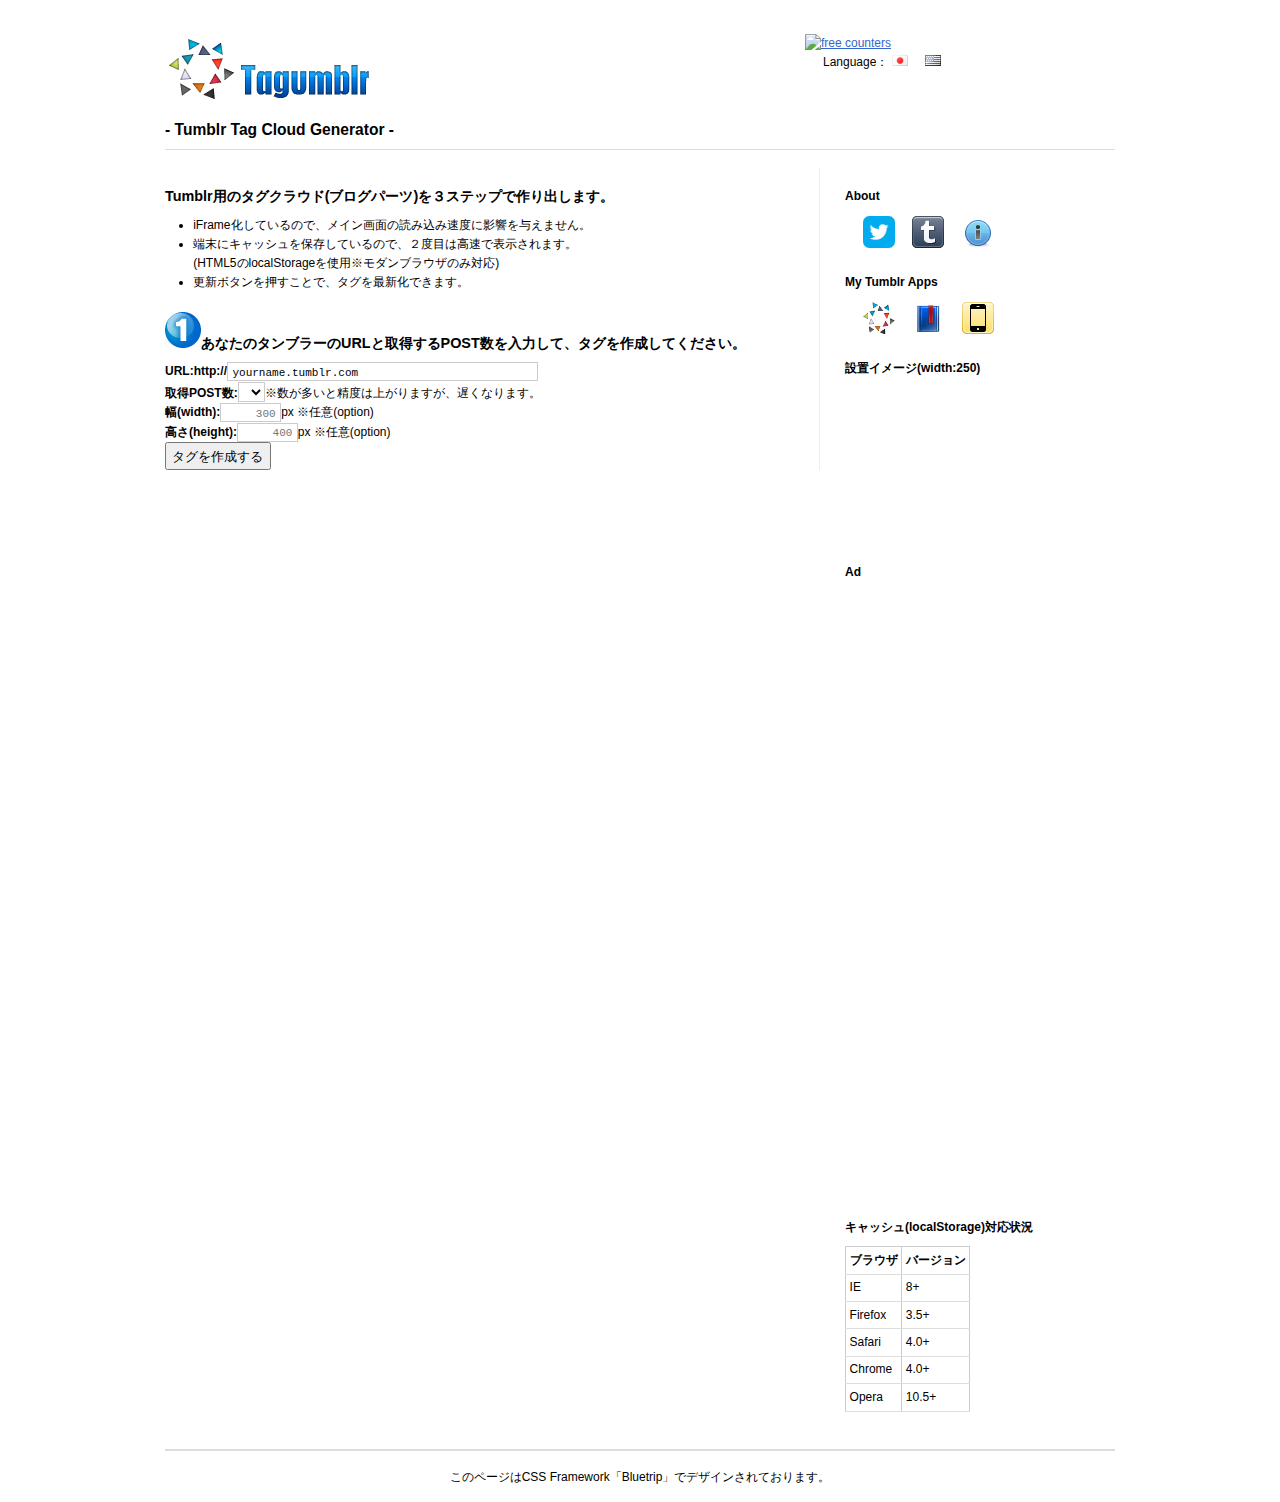
==== index.html @ e97289e1 "from Google App Engine" ====
<!DOCTYPE html>
<html lang="ja" manifest="index.manifest">
<head>
<meta charset="utf-8" />
<meta name="description" content="Tumblr用のタグクラウド・ジェネレータ(Tag Cloud)。わずか３ステップでブログパーツが完成します。,tumblr tag cloud generator,tumblr tag cloud maker,tumblr tag cloud creator">
<meta name="keywords" content="Tumblr,Tag,Cloud,タグクラウド,generator,maker,creator">
<meta name="google-site-verification" content="faOub5ii2QX5DLftfzRTi3q8iNu1RP6aDRXqXy1iLfc" />
<link rel="shortcut icon" href="img/favicon2.ico">
<!--CSS Framework [Bluetrip]-->
<link rel="stylesheet" href="css/screen.css" type="text/css" media="screen, projection" />
<link rel="stylesheet" href="css/print.css" type="text/css" media="print" />
<!--[if IE]>
<link rel="stylesheet" href="css/ie.css" type="text/css" media="screen, projection" />
<![endif]-->
<link rel="stylesheet" href="css/style.css" type="text/css" media="screen, projection" />

<script type="text/javascript" src="jsst/jquery-1.6.1.min.js"></script>
<script type="text/javascript" src="js/index.js"></script>
<title>Tagumblr - Tumblr Tag Cloud Generator -</title>
</head>
<body>
<div class="container">
	<!--ヘッダー-->
	<div id="header" class="span-24">
		<div class="span-16">
			<H1><a href="http://tagumblr.appspot.com/"><img src="img/logo.png" alt="Tagumblr" title="Tagumblr"></a></H1>
			<H4>- Tumblr Tag Cloud Generator -</H4>
		</div>
		<div class="span-6 last">
			<!-- AddThis Button BEGIN -->
			<div class="addthis_toolbox addthis_default_style addthis_32x32_style">
			<a class="addthis_button_facebook"></a>
			<a class="addthis_button_twitter"></a>
			<a class="addthis_button_hatena"></a>
			<!--<a class="addthis_button_preferred_4"></a>-->
			<a class="addthis_button_compact"></a>
			<a class="addthis_counter addthis_bubble_style"></a>
			</div>
			<script type="text/javascript" src="http://s7.addthis.com/js/250/addthis_widget.js#pubid=xa-4db19b9422ccce0e"></script>
			<!-- AddThis Button END -->
			<!-- Google +1 BEGIN -->
			<script type="text/javascript" src="http://apis.google.com/js/plusone.js">
			  {lang: 'ja'}
			</script>
			<g:plusone size="medium"></g:plusone>
			<!--Google +1 END-->
			<br />
			<a href="http://s01.flagcounter.com/more/7exS"><img src="http://s01.flagcounter.com/count/7exS/bg=FFFFFF/txt=000000/border=CCCCCC/columns=2/maxflags=6/viewers=3/labels=0/pageviews=1/" alt="free counters" border="0"></a>
			<br />
			<div id="divLang">
				<ul>
					<li>Language：</li>
					<li><a href="http://tagumblr.appspot.com/"><img src="img/jpn.png" alt="日本語"  title="日本語"></a></li>
					<li><a href="endex.html"><img src="img/eng.png" alt="English" title="English"></a></li>
				</ul>
			</div>
		</div>
	</div>
	<hr />

	<div id="contents" class="span-24">
		<!--コンテンツ-->
		<div id="main" class="span-16 colborder">
			<H5>Tumblr用のタグクラウド(ブログパーツ)を３ステップで作り出します。</H5>
			<UL>
				<LI>iFrame化しているので、メイン画面の読み込み速度に影響を与えません。</LI>
				<LI>端末にキャッシュを保存しているので、２度目は高速で表示されます。<br />
				(HTML5のlocalStorageを使用※モダンブラウザのみ対応)</LI>
				<LI>更新ボタンを押すことで、タグを最新化できます。</LI>
			</UL>
			<div id="divIn">
				<H5><img src="img/01.png" alt="Step.1">あなたのタンブラーのURLと取得するPOST数を入力して、タグを作成してください。</H5>
				<div><label for="txtUrl">URL:http://</label><input type="text" id="txtUrl" value="yourname.tumblr.com" /></div>
				<div><label for="selMax">取得POST数:</label><select id="selMax"></select>※数が多いと精度は上がりますが、遅くなります。</div>
				<div><label for="txtWide">幅(width):</label><input type="text" id="txtWide" placeholder="300">px&nbsp;※任意(option)</div>
				<div><label for="txtHigh">高さ(height):</label><input type="text" id="txtHigh" placeholder="400">px&nbsp;※任意(option)</div>
				<div><input type="button" id="btnCreateTag" value="タグを作成する" onclick="btnCreateTag_OnClick()" /></div>
			</div>

			<div id="divResult" style="display:none;">
				<H5><img src="img/02.png" alt="Step.2">生成されたHTMLタグをコピーしてください。</H5>
				<div>
					<input type="button" id="btnCopy" value="選択" onclick='$("#txaTag").select();'/>
				</div>
				<div><textarea id="txaTag" cols="60" rows="5" ></textarea></div>
				<div id="divTestShow"><img src="img/sample.png" alt="sample"></div>
				<H5><img src="img/03.png" alt="Step.3">任意の場所に貼り付けてください。</H5>
				Tumblrの「カスタマイズ」→「テーマ編集」→貼り付け→「プレビューを更新する」→「保存して終了」
			</div>
		</div>
		
		<!--サイドバー-->
		<div id="sidebar" class="span-6 last">
			<div id="divMe">
				<H6>About</H6>
				<ul>
				 	<li><a href="http://twitter.com/satsea77" target="_blank"><img src="img/twitter.png" alt="Twitter" title="Twitter"></a></li>					<li><a href="http://satsea77.tumblr.com" target="_blank"><img src="img/tumblr.png" alt="Tumblr" title="Tumblr"></a></li>					<li><a href="http://satsea77.tumblr.com/post/4890288521/tumblr-tag-cloud-3-tagumblr" target="_blank"><img src="img/info.png" alt="info" title="info"></a></li>
				</ul>
			</div>
			<div id="divApps">
				<H6>My Tumblr Apps</H6>
				<ul>
					<li><a href="http://tagumblr.appspot.com/" target="_blank"><img src="img/tagumblr.png" alt="Tagumblr" title="Tagumblr - TumblrTagCloudGenerator"></a></li>
					<li><a href="http://tagumblr.appspot.com/BookmarkletEx.html" target="_blank"><img src="img/Bookmarklet.png" alt="TumblrBookmarkletEx" title="BookmarkletEx"></a></li>
					<li><a href="http://tag4tumblr.appspot.com/t4tumblr.html" target="_blank"><img src="img/iphone.png" alt="Tag4Tumblr" title="iPhone用のTag4Tumblr"></a></li>
				</ul>
			</div>
			
			<H6>設置イメージ(width:250)</H6>
			<div>
			    <IFRAME src="http://tagumblr.appspot.com/Tagumblr.html?url=satsea77.tumblr.com&max=50" frameborder="0" width="250"></IFRAME>
			</div>
			
			<H6>Ad</H6>
			<!-- Rakuten Rankinglink FROM HERE -->
			<!--<iframe width="200" height="628" frameBorder="0" scrolling="no" marginheight="0" marginwidth="0" allowtransparency="true" src="http://xml.affiliate.rakuten.co.jp?type=js&service=ranking&hash=0618cf46.6d0a932e&theme=computer&num=5&sc=1&p=0_13_333333_FFFFFF_FFFFFF_0000FF_990000_1&title=Rakuten%20Ranking"></iframe>-->
			<!-- Rakuten Rankinglink TO HERE -->
			<iframe src="http://rcm-jp.amazon.co.jp/e/cm?t=movieandstock-22&o=9&p=14&l=bn1&mode=books-jp&browse=202188011&fc1=000000&lt1=_blank&lc1=3366FF&bg1=FFFFFF&f=ifr" marginwidth="0" marginheight="0" width="160" height="600" border="0" frameborder="0" style="border:none;" scrolling="no"></iframe>
			<H6>キャッシュ(localStorage)対応状況</H6>
			<table>
				<tr><th>ブラウザ</th><th>バージョン</th></tr>
				<tr><td>IE</td><td>8+</td></tr>
				<tr><td>Firefox</td><td>3.5+</td></tr>
				<tr><td>Safari</td><td>4.0+</td></tr>
				<tr><td>Chrome</td><td>4.0+</td></tr>
				<tr><td>Opera</td><td>10.5+</td></tr>
			</table>
		</div>
	</div>

	<hr class="space"/><hr />

	<!--フッター-->
	<div id="footer" class="span-24 last center">
		このページはCSS Framework「Bluetrip」でデザインされております。
	</div>
</div>
</body>
</html>
---- css/screen.css ----
/*************************************
       WELCOME TO THE STYLESHEET
--------------------------------------
              screen.css
        BlueTrip CSS Framework
         http://bluetrip.org
***************************************/

/*** MEYER RESET v1.0 ***/
html,body,div,span,applet,object,iframe,h1,h2,h3,h4,h5,h6,p,blockquote,pre,a,abbr,acronym,address,big,cite,code,del,dfn,em,font,img,ins,kbd,q,s,samp,small,strike,strong,sub,sup,tt,var,b,u,i,center,dl,dt,dd,ol,ul,li,fieldset,form,label,legend,table,caption,tbody,tfoot,thead,tr,th,td{margin:0;padding:0;border:0;outline:0;font-size:100%;vertical-align:baseline;background:transparent}body{line-height:1}blockquote,q{quotes:none}blockquote:before,blockquote:after,q:before,q:after{content:'';content:none}:focus{outline:0}ins{text-decoration:none}del{text-decoration:line-through}table{border-collapse:collapse;border-spacing:0}

/*** BASIC TYPOGRAPHY ***/
html { font-size: 62.5%; font-family: "Liberation Sans", Helvetica, Arial, sans-serif; }
strong, th, thead td, h1, h2, h3, h4, h5, h6 { font-weight: bold; }
cite, em, dfn { font-style: italic; }
code, kbd, samp, pre, tt, var, input[type='text'], input[type='password'], textarea { font-size: 92%; font-family: monaco, "Lucida Console", courier, monospace; }
del { text-decoration: line-through; color: #666; }
ins, dfn { border-bottom: 1px solid #ccc; }
small, sup, sub { font-size: 85%; }
abbr, acronym { text-transform: uppercase; font-size: 85%; letter-spacing: .1em; }
a abbr, a acronym { border: none; }
abbr[title], acronym[title], dfn[title] { cursor: help; border-bottom: 1px solid #ccc; }
sup { vertical-align: super; }
sub { vertical-align: sub; }

/*** QUOTES ***/
blockquote { border-top: 1px solid #ccc; border-bottom: 1px solid #ccc; color: #666; }
blockquote *:first-child:before { content: "\201C"; }
blockquote *:first-child:after { content: "\201D"; }

/*** FORMS ***/
fieldset { padding:1.4em; margin: 0 0 1.5em 0; border: 1px solid #ccc; }
legend { font-weight: bold; font-size:1.2em; }
label { font-weight: bold; }
textarea, input[type='text'], input[type='password'], select { border: 1px solid #ccc; background: #fff; }
textarea:hover, input[type='text']:hover, input[type='password']:hover, select:hover { border-color: #aaa; }
textarea:focus, input[type='text']:focus, input[type='password']:focus, select:focus { border-color: #888; outline: 2px solid #ffffaa; }
input, select { cursor: pointer; }
input[type='text'],input[type='password'] { cursor: text; }

/*** BASE SIZES ***/
.container { font-size: 1.2em; line-height: 1.6em; }
h1 { font-size: 1.9em; }
h2 { font-size: 1.7em; }
h3 { font-size: 1.5em; }
h4 { font-size: 1.3em; }
h5 { font-size: 1.2em; }
h6 { font-size: 1em; }

/*** LISTS ***/
ul li { margin-left: .85em; }
ul { list-style-type: disc; }
ul ul { list-style-type: square; }
ul ul ul { list-style-type: circle; }
ol { list-style-position: outside; list-style-type: decimal; }
dt { font-weight: bold; }

/*** TABLES ***/
table { border-top: 1px solid #ccc;  border-left: 1px solid #ccc; }
th, td { border-bottom: 1px solid #ddd; border-right: 1px solid #ccc; }

/*** MARGINS & PADDINGS ***/
blockquote *:first-child { margin: .8em 0; }
hr, p, ul, ol, dl, pre, blockquote, address, table, form { margin-bottom: 1.6em; }
/*** NOTE: Calulate header margins: TOP: 1.6em/size, BOTTOM: 1.6em/size/2 ***/
h1 { margin: 1em 0 .5em;  }
h2 { margin: 1.07em 0 .535em; }
h3 { margin: 1.14em 0 .57em; }
h4 { margin: 1.23em 0 .615em; }
h5 { margin: 1.33em 0 .67em; }
h6 { margin: 1.6em 0 .8em; }
th, td { padding: .3em; }
caption { padding-bottom: .8em; } /*** padding instead of margin for IE ***/
blockquote { padding: 0 1em; margin: 1.6em 0; }
fieldset { padding: 0 1em 1em 1em; margin: 1.6em 0; } /*** padding-top is margin-top for fieldsets in Opera ***/
legend { padding-left: .8em; padding-right: .8em; }
legend+* { margin-top: 1em; } /*** compensates for the opera margin bug ***/
textarea, input { padding: .3em .4em .15em .4em; }
select { padding: .1em .2em 0 .2em; }
option { padding: 0 .4em; }
a { position: relative; padding: 0.3em 0 .1em 0; } /*** for larger click-area ***/
dt { margin-top: .8em; margin-bottom: .4em; }
ul { margin-left: 1.5em; }
ol { margin-left: 2.35em; }
ol ol, ul ol { margin-left: 2.5em; }
form div { margin-bottom: .8em; }

/*** COLORS ***/
a:link { text-decoration: underline; color: #36c; }
a:visited { text-decoration: underline; color: #99c; }
a:hover { text-decoration: underline; color: #c33; }
a:active, a:focus { text-decoration: underline; color: #000; }
code, pre { color: #c33; } /*** very optional, but still useful. W3C uses about the same colors for codes ***/

/*** 24 COLUMN GRID ***/
.container {width:950px;margin:0 auto;}
.showgrid {background:url(../images/grid.png);}
body {margin:1.5em 0;}
div.span-1, div.span-2, div.span-3, div.span-4, div.span-5, div.span-6, div.span-7, div.span-8, div.span-9, div.span-10, div.span-11, div.span-12, div.span-13, div.span-14, div.span-15, div.span-16, div.span-17, div.span-18, div.span-19, div.span-20, div.span-21, div.span-22, div.span-23 {float:left;margin-right:10px;}
div.span-24 {float:left;}
div.last {margin-right:0;}
.span-1 {width:30px;}
.span-2 {width:70px;}
.span-3 {width:110px;}
.span-4 {width:150px;}
.span-5 {width:190px;}
.span-6 {width:230px;}
.span-7 {width:270px;}
.span-8 {width:310px;}
.span-9 {width:350px;}
.span-10 {width:390px;}
.span-11 {width:430px;}
.span-12 {width:470px;}
.span-13 {width:510px;}
.span-14 {width:550px;}
.span-15 {width:590px;}
.span-16 {width:630px;}
.span-17 {width:670px;}
.span-18 {width:710px;}
.span-19 {width:750px;}
.span-20 {width:790px;}
.span-21 {width:830px;}
.span-22 {width:870px;}
.span-23 {width:910px;}
.span-24, div.span-24 {width:950px;}
.suffix-1 {padding-right:40px;}
.suffix-2 {padding-right:80px;}
.suffix-3 {padding-right:120px;}
.suffix-4 {padding-right:160px;}
.suffix-5 {padding-right:200px;}
.suffix-6 {padding-right:240px;}
.suffix-7 {padding-right:280px;}
.suffix-8 {padding-right:320px;}
.suffix-9 {padding-right:360px;}
.suffix-10 {padding-right:400px;}
.suffix-11 {padding-right:440px;}
.suffix-12 {padding-right:480px;}
.suffix-13 {padding-right:520px;}
.suffix-14 {padding-right:560px;}
.suffix-15 {padding-right:600px;}
.suffix-16 {padding-right:640px;}
.suffix-17 {padding-right:680px;}
.suffix-18 {padding-right:720px;}
.suffix-19 {padding-right:760px;}
.suffix-20 {padding-right:800px;}
.suffix-21 {padding-right:840px;}
.suffix-22 {padding-right:880px;}
.suffix-23 {padding-right:920px;}
.prefix-1 {padding-left:40px;}
.prefix-2 {padding-left:80px;}
.prefix-3 {padding-left:120px;}
.prefix-4 {padding-left:160px;}
.prefix-5 {padding-left:200px;}
.prefix-6 {padding-left:240px;}
.prefix-7 {padding-left:280px;}
.prefix-8 {padding-left:320px;}
.prefix-9 {padding-left:360px;}
.prefix-10 {padding-left:400px;}
.prefix-11 {padding-left:440px;}
.prefix-12 {padding-left:480px;}
.prefix-13 {padding-left:520px;}
.prefix-14 {padding-left:560px;}
.prefix-15 {padding-left:600px;}
.prefix-16 {padding-left:640px;}
.prefix-17 {padding-left:680px;}
.prefix-18 {padding-left:720px;}
.prefix-19 {padding-left:760px;}
.prefix-20 {padding-left:800px;}
.prefix-21 {padding-left:840px;}
.prefix-22 {padding-left:880px;}
.prefix-23 {padding-left:920px;}
div.border {padding-right:4px;margin-right:5px;border-right:1px solid #eee;}
div.colborder {padding-right:24px;margin-right:25px;border-right:1px solid #eee;}
.pull-1 {margin-left:-40px;}
.pull-2 {margin-left:-80px;}
.pull-3 {margin-left:-120px;}
.pull-4 {margin-left:-160px;}
.pull-5 {margin-left:-200px;}
.pull-6 {margin-left:-240px;}
.pull-7 {margin-left:-280px;}
.pull-8 {margin-left:-320px;}
.pull-9 {margin-left:-360px;}
.pull-10 {margin-left:-400px;}
.pull-11 {margin-left:-440px;}
.pull-12 {margin-left:-480px;}
.pull-13 {margin-left:-520px;}
.pull-14 {margin-left:-560px;}
.pull-15 {margin-left:-600px;}
.pull-16 {margin-left:-640px;}
.pull-17 {margin-left:-680px;}
.pull-18 {margin-left:-720px;}
.pull-19 {margin-left:-760px;}
.pull-20 {margin-left:-800px;}
.pull-21 {margin-left:-840px;}
.pull-22 {margin-left:-880px;}
.pull-23 {margin-left:-920px;}
.pull-24 {margin-left:-960px;}
.pull-1, .pull-2, .pull-3, .pull-4, .pull-5, .pull-6, .pull-7, .pull-8, .pull-9, .pull-10, .pull-11, .pull-12, .pull-13, .pull-14, .pull-15, .pull-16, .pull-17, .pull-18, .pull-19, .pull-20, .pull-21, .pull-22, .pull-23, .pull-24 {float:left;position:relative;}
.push-1 {margin:0 -40px 1.5em 40px;}
.push-2 {margin:0 -80px 1.5em 80px;}
.push-3 {margin:0 -120px 1.5em 120px;}
.push-4 {margin:0 -160px 1.5em 160px;}
.push-5 {margin:0 -200px 1.5em 200px;}
.push-6 {margin:0 -240px 1.5em 240px;}
.push-7 {margin:0 -280px 1.5em 280px;}
.push-8 {margin:0 -320px 1.5em 320px;}
.push-9 {margin:0 -360px 1.5em 360px;}
.push-10 {margin:0 -400px 1.5em 400px;}
.push-11 {margin:0 -440px 1.5em 440px;}
.push-12 {margin:0 -480px 1.5em 480px;}
.push-13 {margin:0 -520px 1.5em 520px;}
.push-14 {margin:0 -560px 1.5em 560px;}
.push-15 {margin:0 -600px 1.5em 600px;}
.push-16 {margin:0 -640px 1.5em 640px;}
.push-17 {margin:0 -680px 1.5em 680px;}
.push-18 {margin:0 -720px 1.5em 720px;}
.push-19 {margin:0 -760px 1.5em 760px;}
.push-20 {margin:0 -800px 1.5em 800px;}
.push-21 {margin:0 -840px 1.5em 840px;}
.push-22 {margin:0 -880px 1.5em 880px;}
.push-23 {margin:0 -920px 1.5em 920px;}
.push-24 {margin:0 -960px 1.5em 960px;}
.push-1, .push-2, .push-3, .push-4, .push-5, .push-6, .push-7, .push-8, .push-9, .push-10, .push-11, .push-12, .push-13, .push-14, .push-15, .push-16, .push-17, .push-18, .push-19, .push-20, .push-21, .push-22, .push-23, .push-24 {float:right;position:relative;}
hr {background:#ddd;color:#ddd;clear:both;float:none;width:100%;height:.1em;margin:0 0 1.45em;border:none;}
hr.space {background:#fff;color:#fff;}
.clearfix:after, .container:after {content:"\0020";display:block;height:0;clear:both;visibility:hidden;max-height:0;overflow:hidden;}
.clearfix, .container {display:inline-block;}
* html .clearfix, * html .container {height:1%;}
.clearfix, .container {display:block;}
.clear {clear:both;}

/*** FANCY SERIF ***/
.fancy { color: #666; font-family: "Warnock Pro", "Goudy Old Style","Palatino","Book Antiqua", Georgia, serif; font-style: italic; font-weight: normal; }

/*** SMALL CAPS ***/
.caps { font-variant: small-caps; letter-spacing: 1px; text-transform: lowercase; font-size:1.2em; font-weight:bold; padding:0 2px; }

/*** NO LINK ICON (use class="noicon" to remove the link icon from a specific link) ***/
body a.noicon { background:none !important; padding:0 !important; margin:0 !important; }

/*** LINK PADDING FOR ICONS ***/
a[href^="http:"],
a[href^="mailto:"],
a[href$=".pdf"],
a[href$=".doc"],
a[href$=".xls"],
a[href$=".rss"],
a[href$=".rdf"],
a[href^="aim:"] { padding:2px 22px 2px 0; margin:-2px 0; background-repeat: no-repeat; background-position: right center; }

/*** EXTERNAL LINK ICONS ***/
a[href^="http:"]          { background-image: url(../images/icons/external.png); padding-right: 14px; }
a[href^="mailto:"]        { background-image: url(../images/icons/email.png); }
a[href^="http:"]:visited  { background-image: url(../images/icons/visited.png); }

/*** FILE LINK ICONS ***/
a[href$=".pdf"]   { background-image: url(../images/icons/pdf.png); }
a[href$=".doc"]   { background-image: url(../images/icons/doc.png); }
a[href$=".xls"]   { background-image: url(../images/icons/xls.png); }

/*** MISCELLANEOUS LINK ICONS ***/
a[href$=".rss"],
a[href$=".rdf"]   { background-image: url(../images/icons/feed.png); }
a[href^="aim:"]   { background-image: url(../images/icons/im.png); }
a[href^="http://yourwebsite.com"] { background:none; padding:0; margin:0; }

/*** TEXT CLASSES ***/
.small {font-size:.8em;margin-bottom:1.875em;line-height:1.875em;}
.large {font-size:1.2em;line-height:2.5em;margin-bottom:1.25em;}
.hide {display:none;}
.quiet {color:#666;}
.loud {color:#000;}
.highlight {background:#ff0;}
.top {margin-top:0;padding-top:0;}
.bottom {margin-bottom:0;padding-bottom:0;}
.thin {font-weight: lighter;}
.error, .notice, .success {padding:.8em;margin-bottom:1.6em;border:2px solid #ddd;}
.error {background:#FBE3E4;color:#8a1f11;border-color:#FBC2C4;}
.notice {background:#FFF6BF;color:#514721;border-color:#FFD324;}
.success {background:#E6EFC2;color:#264409;border-color:#C6D880;}
.error a {color:#8a1f11; background:none; padding:0; margin:0; }
.notice a {color:#514721; background:none; padding:0; margin:0; }
.success a {color:#264409; background:none; padding:0; margin:0; }
.center {text-align: center;}

/*** STYLES FOR BUTTONS ***/
a.button, button {
  display: inline-block;
  float: left;
  margin:0 0.583em 0.667em 0;
  padding:5px 10px 5px 7px;   /*** Links ***/
  border:1px solid #dedede;
  border-top:1px solid #eee;
  border-left:1px solid #eee;
  background-color:#f5f5f5;
  font-family:"Liberation Sans", Helvetica, Arial, sans-serif;
  font-size:100%;
  line-height:130%;
  text-decoration:none;
  font-weight:bold;
  color:#565656;
  cursor:pointer;
}
button { width:auto; overflow:visible; padding:4px 10px 3px 7px; }
button[type] { padding:4px 10px 4px 7px; line-height:17px; }
*:first-child+html .container button[type] { padding:4px 10px 3px 7px; }
button img, a.button img{ margin:0 3px -3px 0 !important; padding:0; border:none; width:16px; height:16px; float:none; }

/*** STANDARD BUTTONS ***/
button:hover, a.button:hover{ background-color:#dff4ff; border:1px solid #c2e1ef; color:#336699; }
a.button:active, button:active{ background-color:#6299c5; border:1px solid #6299c5; color:#fff; }

/*** POSITIVE (LIGHT BACKGROUND) ***/
body .positive { color:#529214; }
a.positive:hover, button.positive:hover { background-color:#E6EFC2; border:1px solid #C6D880; color:#529214; }
a.positive:active, button.positive:active { background-color:#529214; border:1px solid #529214; color:#fff; }

/*** NEGATIVE (DARK BACKGROUND)***/
body .negative { color:#d12f19; }
a.negative:hover, button.negative:hover { background:#fbe3e4; border:1px solid #fbc2c4; color:#d12f19; }
a.negative:active, button.negative:active { background-color:#d12f19; border:1px solid #d12f19; color:#fff; }
---- css/print.css ----
/*************************************
    WELCOME TO THE PRINT STYLESHEET
--------------------------------------
              print.css
        BlueTrip CSS Framework
   Thanks to Priss Print Framework
 http://github.com/mikecrittenden/priss
***************************************/

/*** BODY ***/
body {width:100% !important; margin:0 !important; padding:0 !important; line-height: 1.4; word-spacing:1.1pt; letter-spacing:0.2pt; font-family: Garamond,"Times New Roman", serif; color: #000; background: none; font-size: 12pt;}

/*** HEADINGS ***/
h1,h2,h3,h4,h5,h6 {font-family: Helvetica, Arial, sans-serif;}
h1{font-size:19pt;}
h2{font-size:17pt;}
h3{font-size:15pt;}
h4,h5,h6{font-size:12pt;}

/*** ELEMENTS ***/
code {font: 10px monospace;}
blockquote {margin: 1.3em; padding: 1em; font-size: 10pt;}
hr {background-color: #ccc;}

/*** IMAGES ***/
img {float: left; margin: 1em 1.5em 1.5em 0;}
a img {border: none;}

/*** LINKS ***/
a:link, a:visited {background: transparent; font-weight: 700; text-decoration: underline;color:#333;}
a:link[href^="http://"]:after, a[href^="http://"]:visited:after {content: " (" attr(href) ") "; font-size: 90%;}
a[href^="http://"] {color:#000;}

/*** TABLES ***/
table {margin: 1px; text-align:left;}
th {border-bottom: 1px solid #333;  font-weight: bold;}
td {border-bottom: 1px solid #333;}
th,td {padding: 4px 10px 4px 0;}
tfoot {font-style: italic;}
caption {background: #fff; margin-bottom:2em; text-align:left;}
thead {display: table-header-group;}
tr {page-break-inside: avoid;}

/*** Add sections here to hide various parts of the site when printing ***/
#header, #footer, #navigation, #sidebar, button {display:none;}
---- css/ie.css ----
/*************************************
      WELCOME TO THE IE STYLESHEET
--------------------------------------
               ie.css
        BlueTrip CSS Framework
         http://bluetrip.org
***************************************/

body {text-align:center;}
.container {text-align:left;}
* html .column {overflow-x:hidden;}
* html legend {margin:-18px -8px 16px 0;padding:0;}
ol {margin-left:2em;}
sup {vertical-align:text-top;}
sub {vertical-align:text-bottom;}
html>body p code {*white-space:normal;}
hr {margin:-8px auto 11px;}
ul { list-style: disc outside; margin-left: 2em; } /* IE can't handle :before and :after */
ul li { text-indent: 0; margin-left: 0; }
legend { margin-bottom: 1.6em; } /* IE form margin bug */
sup, sub { font-size: 100%; } /* IE superscript & subscript bug */
blockquote p, blockquote ul, blockquote ol, blockquote dl, blockquote pre, blockquote address,
blockquote table, blockquote form, blockquote h1, blockquote h2, blockquote h3, blockquote h4, blockquote h5, blockquote h6 { margin-top: .8em; margin-bottom: .8em; } /* IE can't handle :first-child */
* html textarea, * html input { padding: 0; } /* IE < 7 form fix */
input[type='submit'], input[type='button'] { padding: 0; } /* IE 7 button fix */
legend+* { margin-top: 0; } /* we already added legend margin */
a abbr, a acronym { text-decoration: underline; } /* IE 7 bug */
fieldset legend { margin: 0; } /* IE 6 disappearing legend bug */
---- css/style.css ----
/*************************************
   WELCOME TO THE CUSTOM STYLESHEET
--------------------------------------
              style.css
        BlueTrip CSS Framework
    Put your custom styles in here.
***************************************/

/**************************************/
/*           COLOR SCHEME             */
/**************************************
- black		#000
- white		#fff
-           #
-           #
-           #
***************************************/


/**************************************/
/*              GLOBALS               */
/**************************************/


/**************************************/
/*              HEADER                */
/**************************************/



/**************************************/
/*             NAVIGATION             */
/**************************************/



/**************************************/
/*            MAIN CONTENT            */
/**************************************/
#divIn #txtUrl{
	width: 300px;
}
#divIn #txtWide, #divIn #txtHigh{
	width: 50px;
	text-align:right;
}
/**************************************/
/*       HEADDER/SIDE BAR             */
/**************************************/
#divLang ul li,#divMe ul li,#divApps ul li{
	display: inline;
	margin:0;
}

/**************************************/
/*               FOOTER               */
/**************************************/

/**************************************/
/*          media queries             */
/**************************************/
-- iPhone?
@media only screen and (max-width: 479px) {
    body { margin: 1.5em; }
    #header h1 { font-size: 200% }
    #content { font-size: 170%; line-height: 1.5em; }
    pre { overflow:auto; }
}
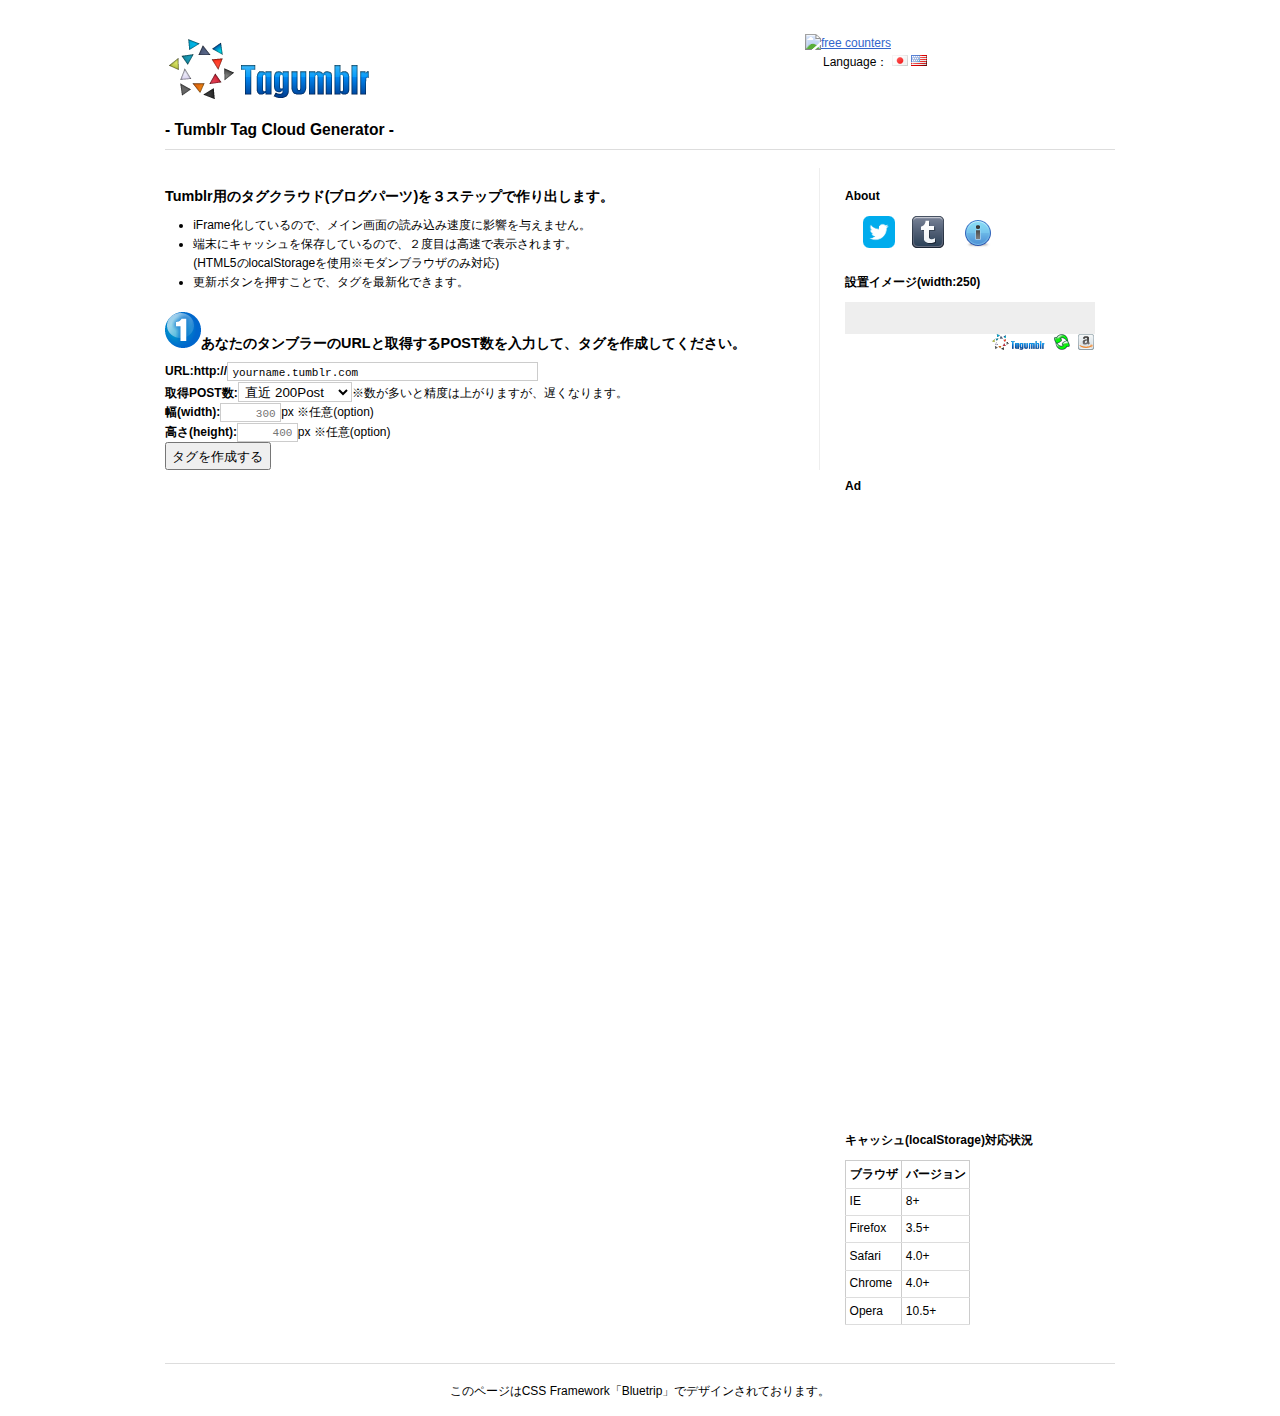
==== commit bbc601a7: "to GitHub" ====
--- a/index.html
+++ b/index.html
@@ -1,20 +1,20 @@
 <!DOCTYPE html>
 <html lang="ja" manifest="index.manifest">
 <head>
-<meta charset="utf-8" />
+<meta charset="utf-8">
 <meta name="description" content="Tumblr用のタグクラウド・ジェネレータ(Tag Cloud)。わずか３ステップでブログパーツが完成します。,tumblr tag cloud generator,tumblr tag cloud maker,tumblr tag cloud creator">
 <meta name="keywords" content="Tumblr,Tag,Cloud,タグクラウド,generator,maker,creator">
-<meta name="google-site-verification" content="faOub5ii2QX5DLftfzRTi3q8iNu1RP6aDRXqXy1iLfc" />
+<meta name="google-site-verification" content="faOub5ii2QX5DLftfzRTi3q8iNu1RP6aDRXqXy1iLfc">
 <link rel="shortcut icon" href="img/favicon2.ico">
 <!--CSS Framework [Bluetrip]-->
-<link rel="stylesheet" href="css/screen.css" type="text/css" media="screen, projection" />
-<link rel="stylesheet" href="css/print.css" type="text/css" media="print" />
+<link rel="stylesheet" href="css/screen.css" type="text/css" media="screen, projection">
+<link rel="stylesheet" href="css/print.css" type="text/css" media="print">
 <!--[if IE]>
-<link rel="stylesheet" href="css/ie.css" type="text/css" media="screen, projection" />
+<link rel="stylesheet" href="css/ie.css" type="text/css" media="screen, projection">
 <![endif]-->
-<link rel="stylesheet" href="css/style.css" type="text/css" media="screen, projection" />
+<link rel="stylesheet" href="css/style.css" type="text/css" media="screen, projection">
 
-<script type="text/javascript" src="jsst/jquery-1.6.1.min.js"></script>
+<script src="https://ajax.googleapis.com/ajax/libs/jquery/3.2.1/jquery.min.js"></script>
 <script type="text/javascript" src="js/index.js"></script>
 <title>Tagumblr - Tumblr Tag Cloud Generator -</title>
 </head>
@@ -23,7 +23,7 @@
 	<!--ヘッダー-->
 	<div id="header" class="span-24">
 		<div class="span-16">
-			<H1><a href="http://tagumblr.appspot.com/"><img src="img/logo.png" alt="Tagumblr" title="Tagumblr"></a></H1>
+			<H1><a href="https://satsea77.github.io/tagumblr/"><img src="img/logo.png" alt="Tagumblr" title="Tagumblr"></a></H1>
 			<H4>- Tumblr Tag Cloud Generator -</H4>
 		</div>
 		<div class="span-6 last">
@@ -38,25 +38,19 @@
 			</div>
 			<script type="text/javascript" src="http://s7.addthis.com/js/250/addthis_widget.js#pubid=xa-4db19b9422ccce0e"></script>
 			<!-- AddThis Button END -->
-			<!-- Google +1 BEGIN -->
-			<script type="text/javascript" src="http://apis.google.com/js/plusone.js">
-			  {lang: 'ja'}
-			</script>
-			<g:plusone size="medium"></g:plusone>
-			<!--Google +1 END-->
-			<br />
+			<br>
 			<a href="http://s01.flagcounter.com/more/7exS"><img src="http://s01.flagcounter.com/count/7exS/bg=FFFFFF/txt=000000/border=CCCCCC/columns=2/maxflags=6/viewers=3/labels=0/pageviews=1/" alt="free counters" border="0"></a>
-			<br />
+			<br>
 			<div id="divLang">
 				<ul>
 					<li>Language：</li>
-					<li><a href="http://tagumblr.appspot.com/"><img src="img/jpn.png" alt="日本語"  title="日本語"></a></li>
+					<li><a href="https://satsea77.github.io/tagumblr/"><img src="img/jpn.png" alt="日本語"  title="日本語"></a></li>
 					<li><a href="endex.html"><img src="img/eng.png" alt="English" title="English"></a></li>
 				</ul>
 			</div>
 		</div>
 	</div>
-	<hr />
+	<hr>
 
 	<div id="contents" class="span-24">
 		<!--コンテンツ-->
@@ -64,17 +58,17 @@
 			<H5>Tumblr用のタグクラウド(ブログパーツ)を３ステップで作り出します。</H5>
 			<UL>
 				<LI>iFrame化しているので、メイン画面の読み込み速度に影響を与えません。</LI>
-				<LI>端末にキャッシュを保存しているので、２度目は高速で表示されます。<br />
+				<LI>端末にキャッシュを保存しているので、２度目は高速で表示されます。<br>
 				(HTML5のlocalStorageを使用※モダンブラウザのみ対応)</LI>
 				<LI>更新ボタンを押すことで、タグを最新化できます。</LI>
 			</UL>
 			<div id="divIn">
 				<H5><img src="img/01.png" alt="Step.1">あなたのタンブラーのURLと取得するPOST数を入力して、タグを作成してください。</H5>
-				<div><label for="txtUrl">URL:http://</label><input type="text" id="txtUrl" value="yourname.tumblr.com" /></div>
+				<div><label for="txtUrl">URL:http://</label><input type="text" id="txtUrl" value="yourname.tumblr.com"></div>
 				<div><label for="selMax">取得POST数:</label><select id="selMax"></select>※数が多いと精度は上がりますが、遅くなります。</div>
 				<div><label for="txtWide">幅(width):</label><input type="text" id="txtWide" placeholder="300">px&nbsp;※任意(option)</div>
 				<div><label for="txtHigh">高さ(height):</label><input type="text" id="txtHigh" placeholder="400">px&nbsp;※任意(option)</div>
-				<div><input type="button" id="btnCreateTag" value="タグを作成する" onclick="btnCreateTag_OnClick()" /></div>
+				<div><input type="button" id="btnCreateTag" value="タグを作成する" onclick="btnCreateTag_OnClick()"></div>
 			</div>
 
 			<div id="divResult" style="display:none;">
@@ -99,18 +93,18 @@
 					<li><a href="http://satsea77.tumblr.com/post/4890288521/tumblr-tag-cloud-3-tagumblr" target="_blank"><img src="img/info.png" alt="info" title="info"></a></li>
 				</ul>
 			</div>
-			<div id="divApps">
+<!--			<div id="divApps">
 				<H6>My Tumblr Apps</H6>
 				<ul>
 					<li><a href="http://tagumblr.appspot.com/" target="_blank"><img src="img/tagumblr.png" alt="Tagumblr" title="Tagumblr - TumblrTagCloudGenerator"></a></li>
 					<li><a href="http://tagumblr.appspot.com/BookmarkletEx.html" target="_blank"><img src="img/Bookmarklet.png" alt="TumblrBookmarkletEx" title="BookmarkletEx"></a></li>
 					<li><a href="http://tag4tumblr.appspot.com/t4tumblr.html" target="_blank"><img src="img/iphone.png" alt="Tag4Tumblr" title="iPhone用のTag4Tumblr"></a></li>
 				</ul>
-			</div>
+			</div>-->
 			
 			<H6>設置イメージ(width:250)</H6>
 			<div>
-			    <IFRAME src="http://tagumblr.appspot.com/Tagumblr.html?url=satsea77.tumblr.com&max=50" frameborder="0" width="250"></IFRAME>
+			    <IFRAME src="https://satsea77.github.io/tagumblr/Tagumblr.html?url=satsea77.tumblr.com&max=50" frameborder="0" width="250"></IFRAME>
 			</div>
 			
 			<H6>Ad</H6>
@@ -130,7 +124,7 @@
 		</div>
 	</div>
 
-	<hr class="space"/><hr />
+	<hr class="space"/><hr>
 
 	<!--フッター-->
 	<div id="footer" class="span-24 last center">
